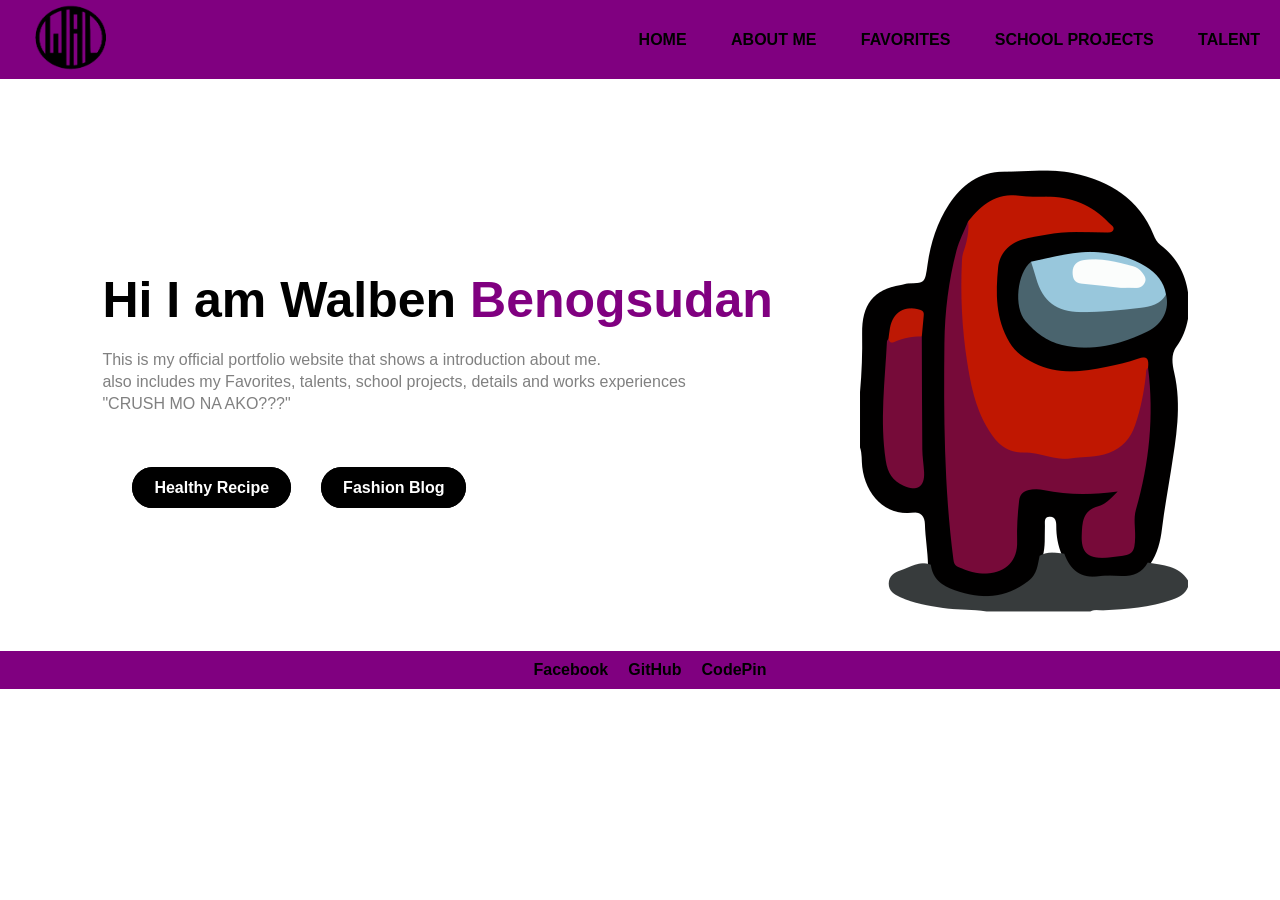
==== html/index.html @ 7b76f829 "heh" ====
<!DOCTYPE html>
<html lang="en">
<head>
    <meta charset="UTF-8">
    <meta name="viewport" content="width=device-width, initial-scale=1.0">
    <title>Portfolio</title>
    <link rel="stylesheet" href="css/style.css">
    <link rel="icon" type="" href="images/among_us_player_red_icon_156942.png">
</head>

<body>
    <nav>
        <a href="#"><img src="images/mylogo-removebg-preview.png" class="logo" alt="Logo"></a>
        <ul>
            <li><a href="index.html">HOME</a></li>
            <li><a href="aboutme.html">ABOUT ME</a></li>
            <li><a href="favorites.html">FAVORITES</a></li>
            <li><a href="schoolproject.html">SCHOOL PROJECTS</a></li>
            <li><a href="talent.html">TALENT</a></li>
        </ul>
    </nav>
    <div class="detl">
        <h1>Hi I am Walben <span>Benogsudan</span></h1>
        <p>This is my official portfolio website that shows a introduction about me. 
        <br>also includes my Favorites, talents, school projects, details and works experiences 
        <br>"CRUSH MO NA AKO???"
        </p>
        <div class="image">
            <img src="images/among_us_player_red_icon_156942.png" class="boi" alt="Among Us Icon">
        </div>
    </div>
    <div class="links">
        <div class="healthy">
            <a href="HealthyRecipes/index.html">Healthy Recipe</a>
        </div>
        <div class="fasionblog">
            <a href="fasionBlog/index.html">Fashion Blog</a>
        </div>
    </div>
<footer id="footer">
    <a href="https://www.facebook.com/walben.benogsudan" target="_blank">Facebook</a>
    <a href="https://github.com/wbenogsudan1045" target="_blank">GitHub</a>
    <a href="https://codepen.io/wbenogsudan1045" target="_blank">CodePin</a>       
</footer>
</body>
</html>
---- html/css/style.css ----
*{
    margin: 0;
    padding: 0;
    font-family: sans-serif;
}
.logo{
    height: 75px;
    width: 150px;
}
nav{
    background-color:purple;
    overflow: hidden;
    display: flex;
    align-items: center;
    justify-content: space-between;
}
nav ul li {
    display: inline-block;
    list-style: none;
    margin: 10px 20px;
}
nav ul li a{
    margin-bottom: 20px;
    margin-top: 20px;
    text-decoration: none;
    color: black;
    font-weight: bold;
}
nav ul li a:hover{
    color: white;
}
.detl{
    margin-top: 15%;
    margin-left: 8%;
}
.detl h1{
    font-size: 50px;
    color: black;
    margin-bottom: 20px;
}
.detl span{ 
    color: purple;
}
.detl p{
    color: gray;
    line-height: 22px
}
.image{
    position: absolute;
    left: 60%;
    top: 15%;
}
.links{
    margin-top: 5%;
    margin-left: 8%;
    display: flex;
    
}
.links a{
    background-color: black;
    border: 2px solid black;
    border-radius: 100px;
    color: white;
    font-weight: bold;
    text-decoration: none;
    margin-left: 30px; 
    padding: 10px 20px;
   
}
footer{
    margin-bottom: 0%;
    margin-top: 12%;
    background-color: purple;
}
footer{
display: flex;
justify-content: center;
}
footer a{
margin-top: 10px;
margin-bottom: 10px;
color: black;
font-weight: bold;
text-decoration: none;
margin-left: 20px; 
right: 20px;
}
footer a:hover{
    color: white;
}
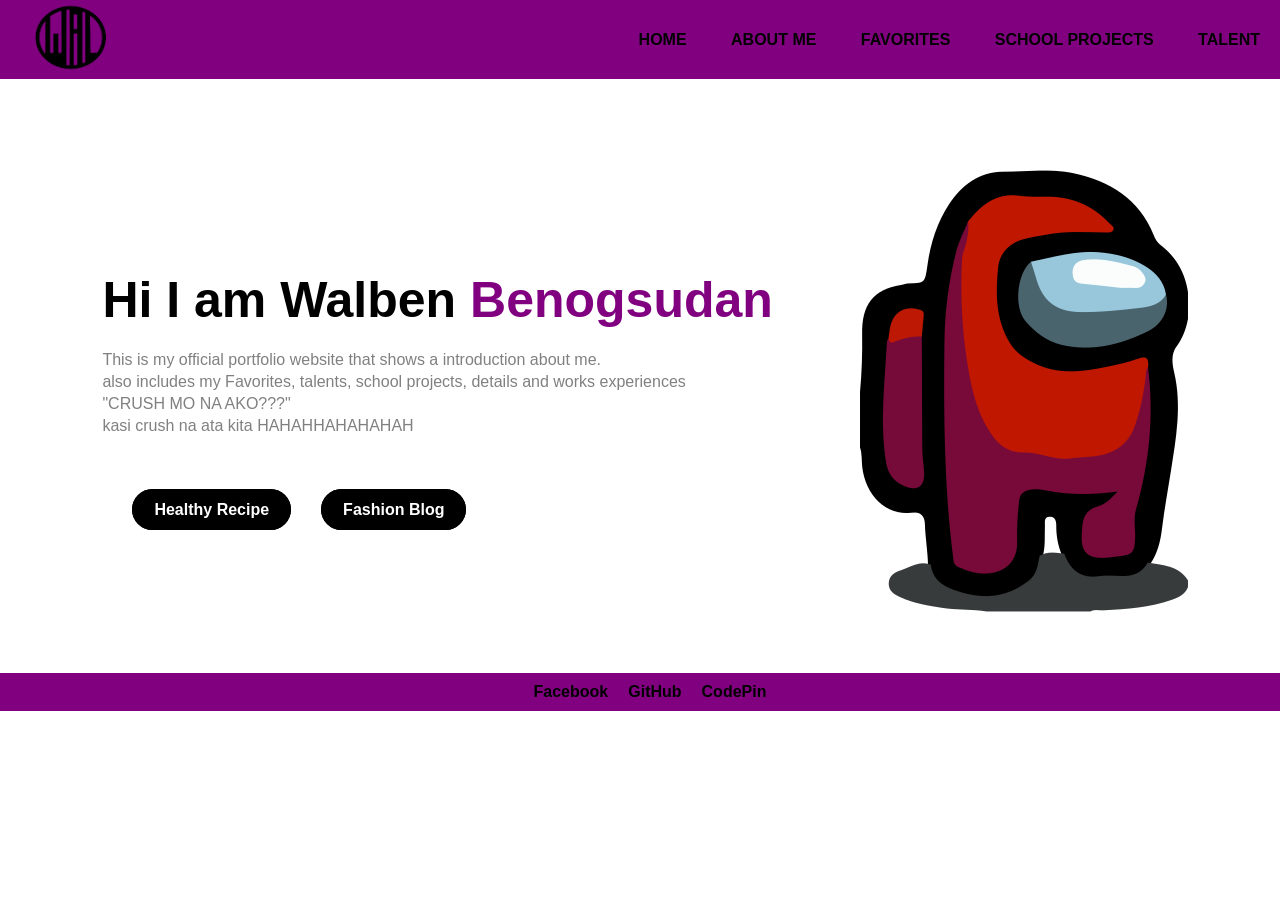
==== commit 67b39a6f: "Update index.html" ====
--- a/html/index.html
+++ b/html/index.html
@@ -24,6 +24,7 @@
         <p>This is my official portfolio website that shows a introduction about me. 
         <br>also includes my Favorites, talents, school projects, details and works experiences 
         <br>"CRUSH MO NA AKO???"
+        <br>kasi crush na ata kita HAHAHHAHAHAHAH
         </p>
         <div class="image">
             <img src="images/among_us_player_red_icon_156942.png" class="boi" alt="Among Us Icon">
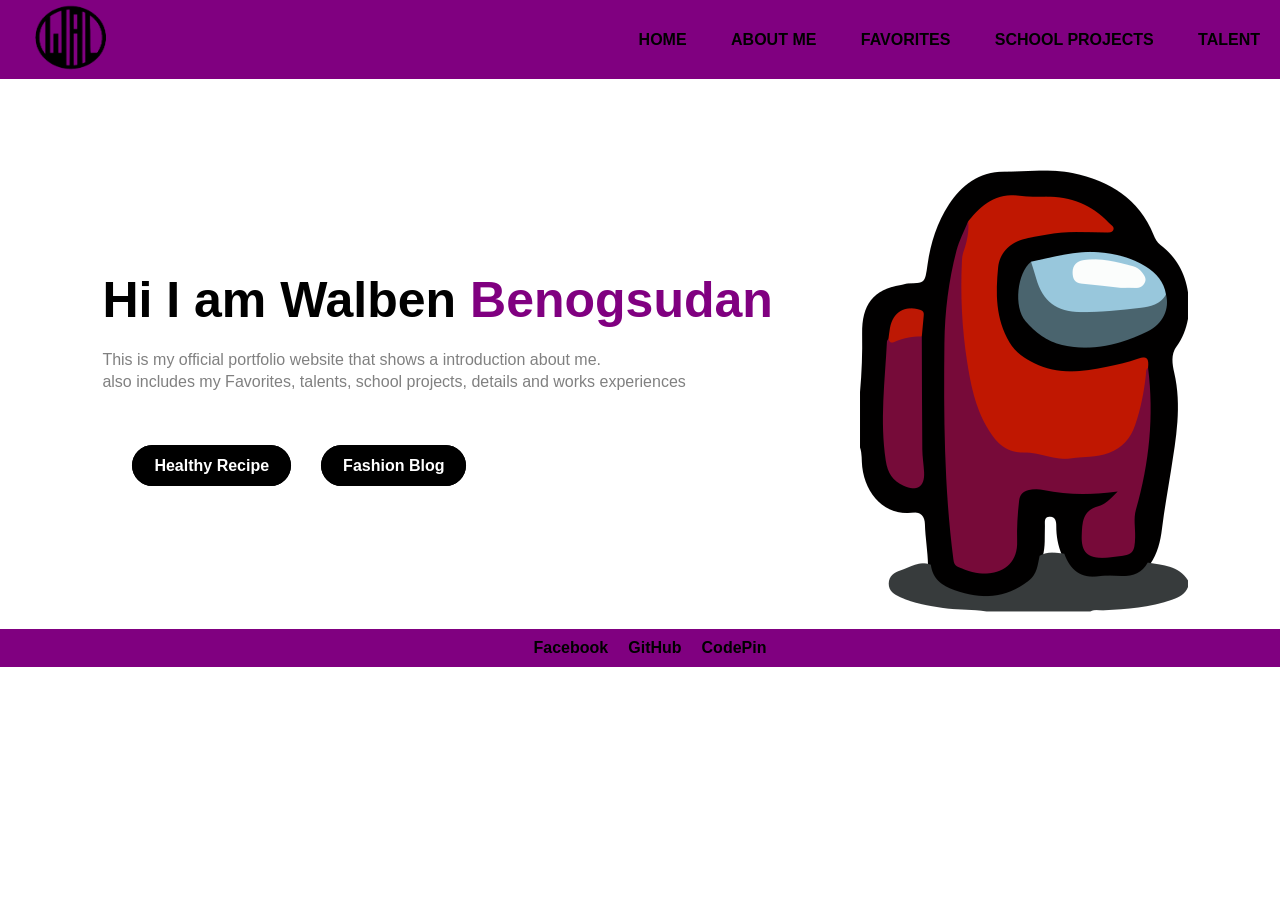
==== commit 650b8c73: "a" ====
--- a/html/index.html
+++ b/html/index.html
@@ -23,8 +23,6 @@
         <h1>Hi I am Walben <span>Benogsudan</span></h1>
         <p>This is my official portfolio website that shows a introduction about me. 
         <br>also includes my Favorites, talents, school projects, details and works experiences 
-        <br>"CRUSH MO NA AKO???"
-        <br>kasi crush na ata kita HAHAHHAHAHAHAH
         </p>
         <div class="image">
             <img src="images/among_us_player_red_icon_156942.png" class="boi" alt="Among Us Icon">
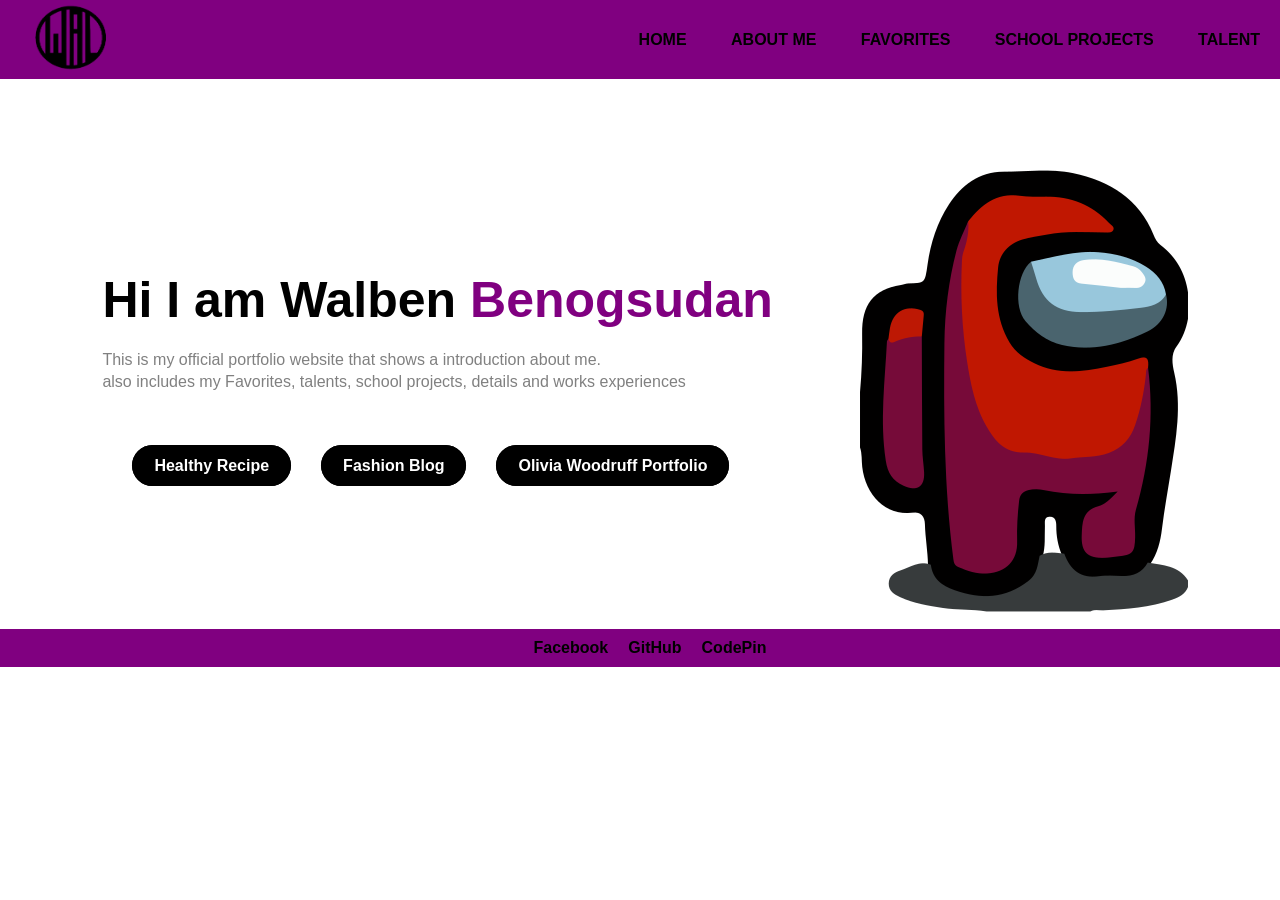
==== commit d9bfda27: "olivia" ====
--- a/html/index.html
+++ b/html/index.html
@@ -33,7 +33,10 @@
             <a href="HealthyRecipes/index.html">Healthy Recipe</a>
         </div>
         <div class="fasionblog">
-            <a href="fasionBlog/index.html">Fashion Blog</a>
+            <a href="fashionblog/index.html">Fashion Blog</a>
+        </div>
+        <div class="olivia-wood">
+            <a href="olivia-woodruff-portfolio/index.html">Olivia Woodruff Portfolio</a>
         </div>
     </div>
 <footer id="footer">
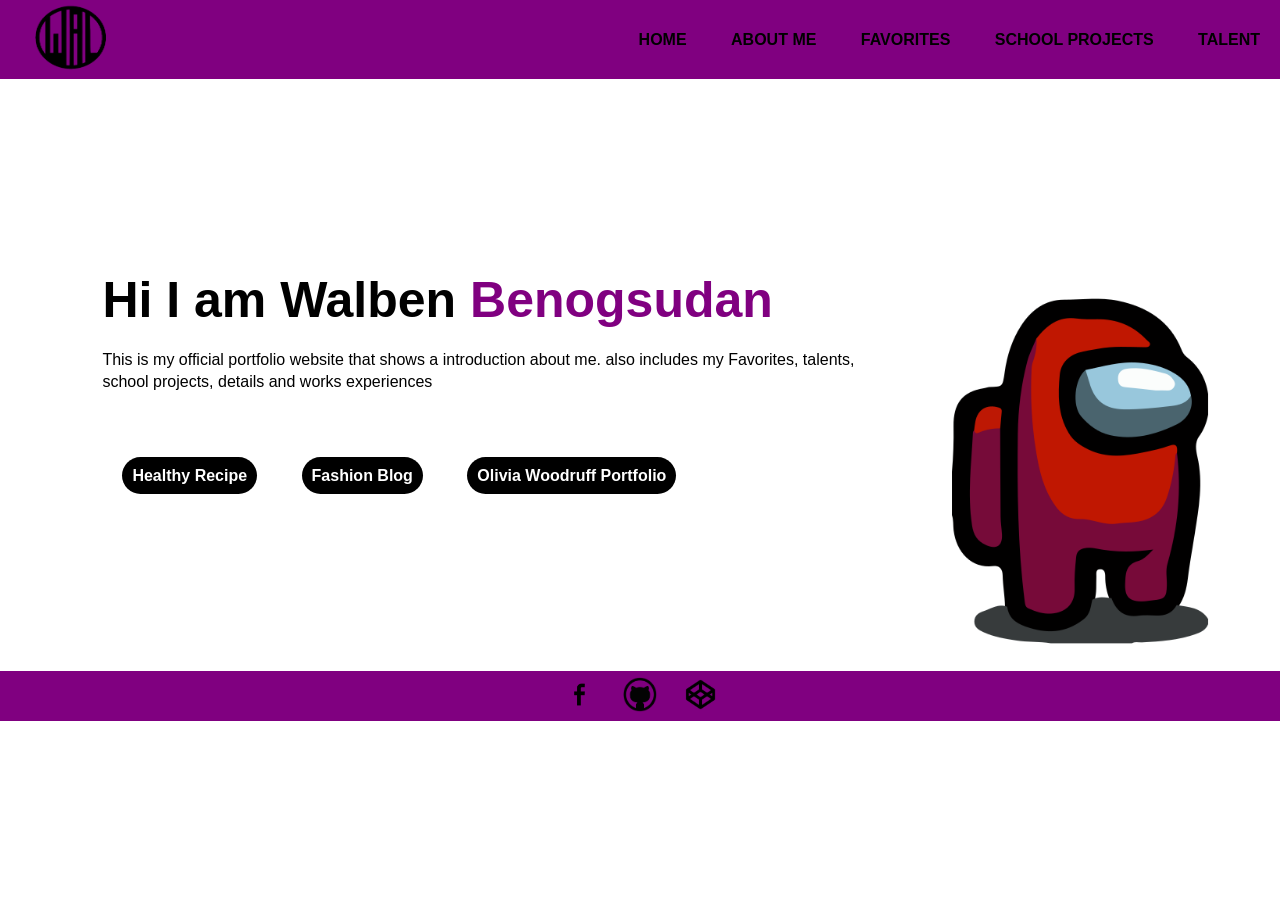
==== commit b4a2199a: "drkmd & media" ====
--- a/html/index.html
+++ b/html/index.html
@@ -5,12 +5,18 @@
     <meta name="viewport" content="width=device-width, initial-scale=1.0">
     <title>Portfolio</title>
     <link rel="stylesheet" href="css/style.css">
+    <link rel="stylesheet" href="https://cdnjs.cloudflare.com/ajax/libs/font-awesome/5.15.3/css/all.min.css"/>
     <link rel="icon" type="" href="images/among_us_player_red_icon_156942.png">
+    <script type="" src="js/atty.js" defer></script>
 </head>
 
 <body>
     <nav>
-        <a href="#"><img src="images/mylogo-removebg-preview.png" class="logo" alt="Logo"></a>
+        <input type="checkbox" id="check">
+        <label for="check" class="checkbtn">
+          <i class="fas fa-bars"></i>
+        </label>
+        <a href="#"><img src="images/mylogo-removebg-preview.png" class="logo" alt="Logo" id="dark-mode-toggle"></a>
         <ul>
             <li><a href="index.html">HOME</a></li>
             <li><a href="aboutme.html">ABOUT ME</a></li>
@@ -18,31 +24,28 @@
             <li><a href="schoolproject.html">SCHOOL PROJECTS</a></li>
             <li><a href="talent.html">TALENT</a></li>
         </ul>
+       
     </nav>
     <div class="detl">
+        <img src="images/among_us_player_red_icon_156942.png" alt="" class="image">
+        <div class="textbox">
         <h1>Hi I am Walben <span>Benogsudan</span></h1>
         <p>This is my official portfolio website that shows a introduction about me. 
-        <br>also includes my Favorites, talents, school projects, details and works experiences 
+        also includes my Favorites, talents, school projects, details and works experiences 
         </p>
-        <div class="image">
-            <img src="images/among_us_player_red_icon_156942.png" class="boi" alt="Among Us Icon">
-        </div>
+    </div>
     </div>
     <div class="links">
-        <div class="healthy">
-            <a href="HealthyRecipes/index.html">Healthy Recipe</a>
-        </div>
-        <div class="fasionblog">
-            <a href="fashionblog/index.html">Fashion Blog</a>
-        </div>
-        <div class="olivia-wood">
-            <a href="olivia-woodruff-portfolio/index.html">Olivia Woodruff Portfolio</a>
-        </div>
+      <ul>
+        <li><div class="healthy"><a href="HealthyRecipes/index.html">Healthy Recipe</a></div></li>
+        <li><div class="fasionblog"><a href="fashionblog/index.html">Fashion Blog</a></div></li>
+        <li><div class="olivia-wood"><a href="olivia-woodruff-portfolio/index.html">Olivia Woodruff Portfolio</a></div></li>
+    </ul> 
     </div>
 <footer id="footer">
-    <a href="https://www.facebook.com/walben.benogsudan" target="_blank">Facebook</a>
-    <a href="https://github.com/wbenogsudan1045" target="_blank">GitHub</a>
-    <a href="https://codepen.io/wbenogsudan1045" target="_blank">CodePin</a>       
+    <a href="https://www.facebook.com/walben.benogsudan" target="_blank" ><img src="images/facebook-4096-black.png" alt="" class="fbicon"></a>
+    <a href="https://github.com/wbenogsudan1045" target="_blank"><img src="images/pngimg.com - github_PNG80.png" alt=""  class="giticon"></a>
+    <a href="https://codepen.io/wbenogsudan1045" target="_blank" ><img src="images/image_processing20210616-28548-1g71btv.png" alt="" class="cpicon"></a>       
 </footer>
 </body>
 </html>
--- a/html/css/style.css
+++ b/html/css/style.css
@@ -2,6 +2,17 @@
     margin: 0;
     padding: 0;
     font-family: sans-serif;
+}
+:root{
+  --primary-color:white;
+  --secondary-color:black;
+}
+body.dark-mode{
+  --primary-color:black;
+  --secondary-color:white;
+}
+body{
+  background-color: var(--primary-color);
 }
 .logo{
     height: 75px;
@@ -23,68 +34,209 @@
     margin-bottom: 20px;
     margin-top: 20px;
     text-decoration: none;
-    color: black;
+    color: var(--secondary-color);
     font-weight: bold;
 }
 nav ul li a:hover{
-    color: white;
-}
+    color: var(--primary-color)
+}
+.checkbtn {
+    font-size: 22px;
+    color: var(--primary-color);
+    float: right;
+    line-height: 80px;
+    margin-right: 30px;
+    cursor: pointer;
+    display: none;
+  }
+  #check {
+    display: none;
+  }
+section {
+  background: url("bg.jpg") no-repeat;
+  background-size: cover;
+  height: calc(100vh - 80px);
+}  
 .detl{
     margin-top: 15%;
     margin-left: 8%;
 }
 .detl h1{
     font-size: 50px;
-    color: black;
+    color: var(--secondary-color);
     margin-bottom: 20px;
 }
 .detl span{ 
     color: purple;
 }
 .detl p{
-    color: gray;
+    color: var(--secondary-color);
     line-height: 22px
 }
 .image{
-    position: absolute;
-    left: 60%;
-    top: 15%;
+    float: right;
+    width: 400px;
+    position: static;
+    
 }
 .links{
     margin-top: 5%;
     margin-left: 8%;
+    margin-bottom: 100px;
     display: flex;
+}
     
-}
-.links a{
-    background-color: black;
-    border: 2px solid black;
-    border-radius: 100px;
-    color: white;
+.links{
+    overflow: hidden;
+    display: flex;
+    align-items: center;
+    justify-content: space-between;
+}
+.links ul li {
+    display: inline-block;
+    list-style: none;
+    margin: 10px 20px;
+}
+ .links ul li a{
+    background-color: var(--secondary-color);
+    color: var(--primary-color);
+    padding: 10px;
+    border-radius: 30px;
+    margin-bottom: 20px;
+    margin-top: 20px;
+    text-decoration: none;
     font-weight: bold;
-    text-decoration: none;
-    margin-left: 30px; 
-    padding: 10px 20px;
-   
-}
-footer{
-    margin-bottom: 0%;
-    margin-top: 12%;
-    background-color: purple;
-}
-footer{
-display: flex;
-justify-content: center;
-}
-footer a{
-margin-top: 10px;
-margin-bottom: 10px;
-color: black;
-font-weight: bold;
-text-decoration: none;
-margin-left: 20px; 
-right: 20px;
-}
-footer a:hover{
-    color: white;
-}+}
+.links ul li a:hover{
+    color: red;
+}
+footer {
+  background-color: purple;
+  display: flex;
+  justify-content: center;
+  align-items: center;
+  height: 50px; 
+  position: static; 
+  bottom: 0;
+  left: 0;
+  width: 100%;
+}
+
+footer a {
+  padding: 3px;
+  color: var(--secondary-color);
+  font-weight: bold;
+  text-decoration: none;
+  margin: 0 10px; /* Adjust margin as needed */
+}
+
+footer a:hover {
+  color: var(--primary-color);
+}
+.cpicon{
+  width:35px ;
+}
+.fbicon{
+  height: 35px;
+}
+.giticon{
+  height: 35px;
+}
+@media (max-width: 1050px) {
+    .logo {
+      padding-left: 30px;
+      
+    }
+    nav ul li a {
+      font-size: 16px;
+    }
+  }
+@media (max-width: 843px) {
+  .checkbtn {
+    display: block;
+    margin-left: 20px;
+  }
+
+  nav ul {
+    position: fixed;
+    width: 100%;
+    height: 100vh;
+    background: #9c1d9c;
+    top: 80px;
+    left: -100%;
+    text-align: center;
+    transition: all .5s;
+  }
+  nav ul li {
+    display: block;
+    margin: 50px 0;
+    line-height: 30px;
+  }
+  nav ul li a {
+    font-size: 20px;
+  }
+  a:hover,
+  a.active {
+    background: none;
+    color: #0082e6;
+  }
+  #check:checked~ul {
+    left: 0;
+  }
+ a.links{
+    font-size: 90px;
+  } 
+  .links ul li a{
+    margin-bottom: 10px;
+    margin-top: 10px;
+ }
+.cpicon{
+    width:30px ;
+ }
+.fbicon{
+    height: 30px;
+ }
+    .giticon{
+      height: 30px;
+    }
+    footer{
+      margin-top: auto;
+    }
+@media (max-width: 756px) {
+       .image{
+        display: block;
+        justify-content: center;
+        justify-items: center;
+       }
+       h1 {
+       font-size: 45px;
+       }
+       p{
+        font-size: 15px;
+        line-height: 1px;
+       }
+       .links ul li a{
+        font-size: 15px;
+      }
+       .logo{
+        margin-left: 20%;
+      }
+       .cpicon{
+        width:25px ;
+      }
+      .fbicon{
+        height: 25px;
+      }
+      .giticon{
+        height: 25px;
+      }
+      footer{
+        margin-top: auto;
+      }
+    }
+}
+section {
+  background: url("bg.jpg") no-repeat;
+  background-size: cover;
+  height: calc(100vh - 80px);
+}  
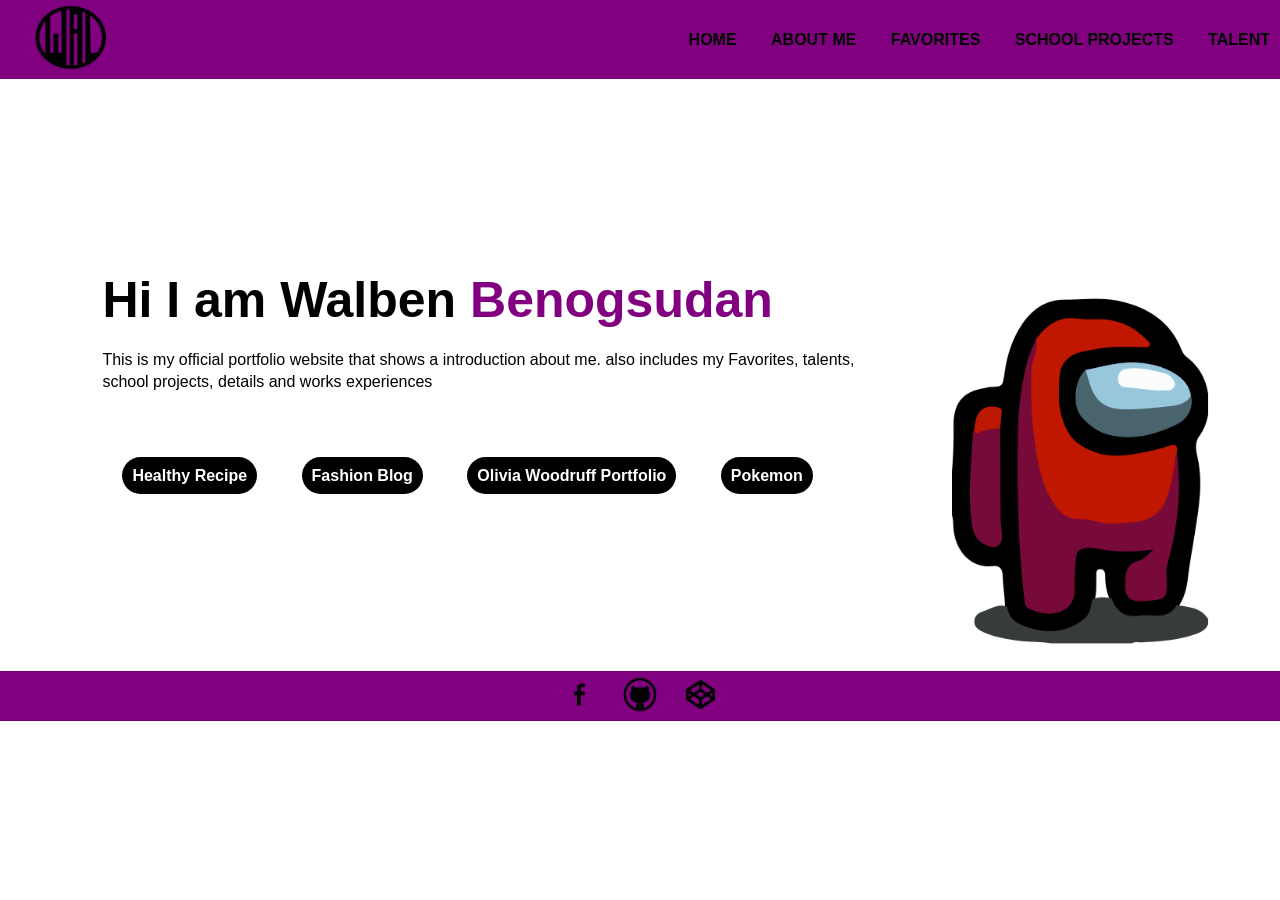
==== commit 61b074af: "finals" ====
--- a/html/index.html
+++ b/html/index.html
@@ -7,7 +7,7 @@
     <link rel="stylesheet" href="css/style.css">
     <link rel="stylesheet" href="https://cdnjs.cloudflare.com/ajax/libs/font-awesome/5.15.3/css/all.min.css"/>
     <link rel="icon" type="" href="images/among_us_player_red_icon_156942.png">
-    <script type="" src="js/atty.js" defer></script>
+    
 </head>
 
 <body>
@@ -40,6 +40,7 @@
         <li><div class="healthy"><a href="HealthyRecipes/index.html">Healthy Recipe</a></div></li>
         <li><div class="fasionblog"><a href="fashionblog/index.html">Fashion Blog</a></div></li>
         <li><div class="olivia-wood"><a href="olivia-woodruff-portfolio/index.html">Olivia Woodruff Portfolio</a></div></li>
+        <li><div class="Pokemon-API"><a href="Pokemon API/index.html">Pokemon</a></div></li>
     </ul> 
     </div>
 <footer id="footer">
@@ -47,5 +48,7 @@
     <a href="https://github.com/wbenogsudan1045" target="_blank"><img src="images/pngimg.com - github_PNG80.png" alt=""  class="giticon"></a>
     <a href="https://codepen.io/wbenogsudan1045" target="_blank" ><img src="images/image_processing20210616-28548-1g71btv.png" alt="" class="cpicon"></a>       
 </footer>
+<script type="" src="darkmode/script.js" defer></script>
+<link rel="stylesheet" href="darkmode/style.css">
 </body>
 </html>
--- a/html/css/style.css
+++ b/html/css/style.css
@@ -143,18 +143,18 @@
   height: 35px;
 }
 @media (max-width: 1050px) {
-    .logo {
-      padding-left: 30px;
-      
-    }
-    nav ul li a {
-      font-size: 16px;
-    }
-  }
+  .logo {
+    padding-left: 30px;
+  }
+
+  nav ul li a {
+    font-size: 16px;
+  }
+}
+
 @media (max-width: 843px) {
   .checkbtn {
     display: block;
-    margin-left: 20px;
   }
 
   nav ul {
@@ -162,79 +162,130 @@
     width: 100%;
     height: 100vh;
     background: #9c1d9c;
-    top: 80px;
-    left: -100%;
+    top: 80px; /* Pushes the menu below the navbar */
+    left: -100%; /* Initially hides the menu off-screen */
+    display: flex;
+    flex-direction: column; /* Stacks items vertically */
+    justify-content: center; /* Centers menu items vertically */
+    align-items: center; /* Centers menu items horizontally */
     text-align: center;
-    transition: all .5s;
-  }
+    transition: left 0.5s ease-in-out; /* Smooth transition for showing/hiding */
+    z-index: 999; /* Ensures it overlays other elements */
+  }
+  
   nav ul li {
+    margin: 20px 0; /* Adjust vertical spacing between items */
+    list-style: none; /* Removes bullets */
+  }
+  
+  nav ul li a {
+    text-decoration: none;
+    font-size: 20px; /* Adjusted font size for readability */
+    color: var(--primary-color);
+    font-weight: bold;
+    transition: color 0.3s ease; /* Smooth hover effect */
+  }
+  
+  nav ul li a:hover {
+    color: var(--secondary-color);
+  }
+  
+  /* Burger Icon Styling */
+  .checkbtn {
+    margin-left: 45px;
+    font-size: 24px;
+    color: var(--primary-color);
+    cursor: pointer;
+    display: block; /* Visible only in smaller screens */
+    z-index: 1000; /* Places it above the menu */
+  }
+  
+  #check {
+    display: none; /* Hides the actual checkbox */
+  }
+  
+  #check:checked ~ ul {
+    left: 0; /* Shows the menu when checkbox is checked */
+  }
+  
+
+  nav ul li a {
+    font-size: 20px;
+  }
+
+  #check:checked ~ ul {
+    left: 0;
+  }
+
+  .image {
     display: block;
-    margin: 50px 0;
-    line-height: 30px;
-  }
-  nav ul li a {
-    font-size: 20px;
-  }
-  a:hover,
-  a.active {
-    background: none;
-    color: #0082e6;
-  }
-  #check:checked~ul {
-    left: 0;
-  }
- a.links{
-    font-size: 90px;
-  } 
-  .links ul li a{
-    margin-bottom: 10px;
-    margin-top: 10px;
- }
-.cpicon{
-    width:30px ;
- }
-.fbicon{
+    margin: 0 auto;
+    width: 300px;
+  }
+}
+
+@media (max-width: 756px) {
+  .logo {
+    margin-left: 20%;
+  }
+
+  .cpicon, .fbicon, .giticon {
     height: 30px;
- }
-    .giticon{
-      height: 30px;
-    }
-    footer{
-      margin-top: auto;
-    }
-@media (max-width: 756px) {
-       .image{
-        display: block;
-        justify-content: center;
-        justify-items: center;
-       }
-       h1 {
-       font-size: 45px;
-       }
-       p{
-        font-size: 15px;
-        line-height: 1px;
-       }
-       .links ul li a{
-        font-size: 15px;
-      }
-       .logo{
-        margin-left: 20%;
-      }
-       .cpicon{
-        width:25px ;
-      }
-      .fbicon{
-        height: 25px;
-      }
-      .giticon{
-        height: 25px;
-      }
-      footer{
-        margin-top: auto;
-      }
-    }
-}
+    width: 30px;
+  }
+
+  .detl h1 {
+    font-size: 40px;
+  }
+
+  .image {
+    width: 250px;
+  }
+
+  p {
+    font-size: 14px;
+  }
+}
+
+@media (max-width: 503px) {
+  .detl h1 {
+    font-size: 35px;
+  }
+
+  p {
+    font-size: 12px;
+  }
+}
+
+@media (max-width: 360px) {
+  nav ul li a {
+    font-size: 14px;
+  }
+
+  .links ul li a {
+    font-size: 12px;
+    padding: 8px;
+  }
+
+  .detl h1 {
+    font-size: 30px;
+  }
+
+  .image {
+    float: none;
+    width: 200px;
+  }
+
+  .cpicon, .fbicon, .giticon {
+    height: 25px;
+    width: 25px;
+  }
+
+  p {
+    font-size: 10px;
+  }
+}
+
 section {
   background: url("bg.jpg") no-repeat;
   background-size: cover;
--- a/html/darkmode/style.css
+++ b/html/darkmode/style.css
@@ -0,0 +1,28 @@
+:root {
+  --primary-color: white;
+  --secondary-color: black;
+}
+
+body.dark-mode {
+  --primary-color: black;
+  --secondary-color: white;
+}
+
+body {
+  background-color: var(--primary-color);
+  color: var(--secondary-color);
+  transition: background-color 0.3s, color 0.3s;
+}
+
+p, h1, h2, a {
+  color: var(--secondary-color);
+}
+
+nav ul {
+  list-style: none;
+}
+
+nav ul li {
+  display: inline-block;
+  margin-right: 10px;
+}
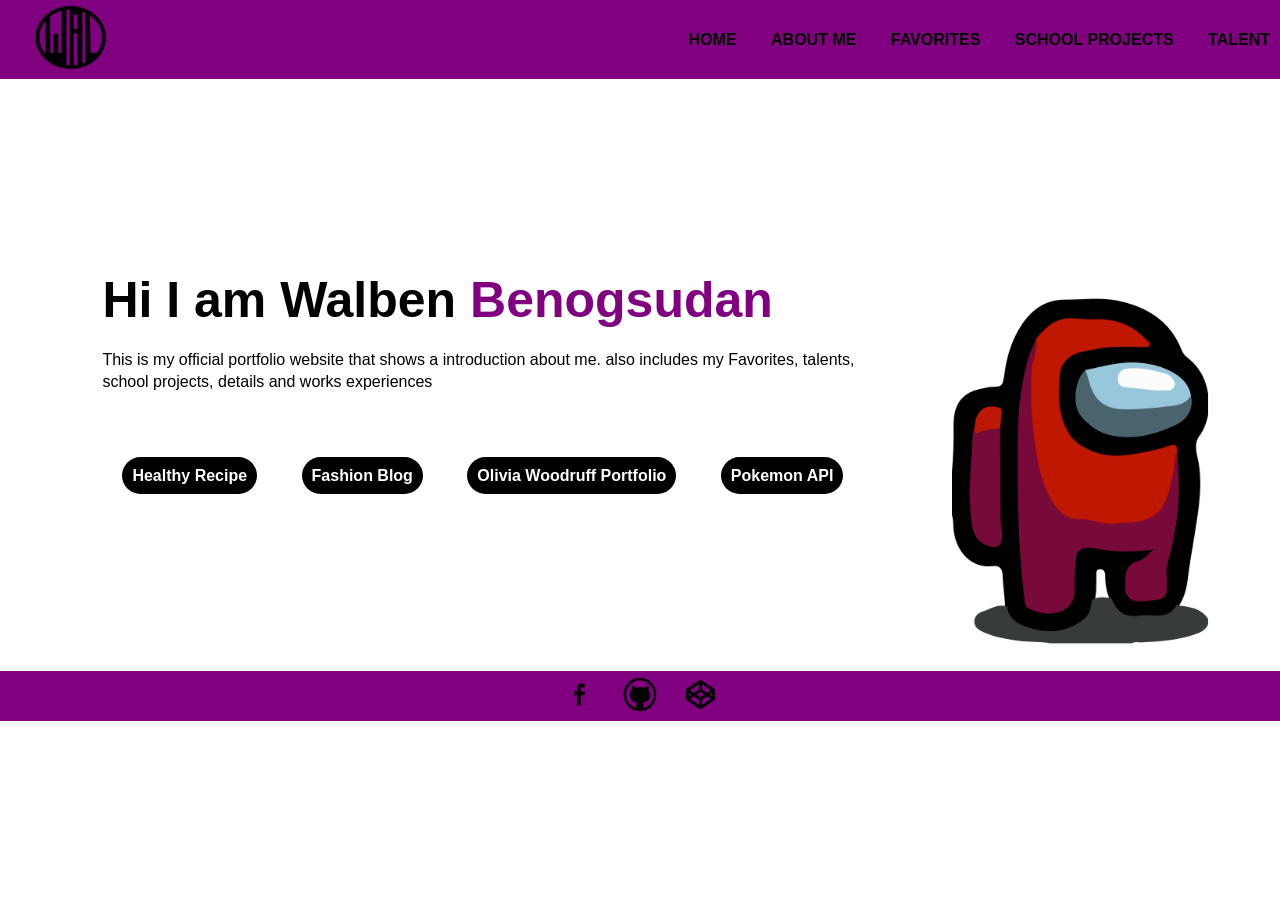
==== commit 520d89db: "update" ====
--- a/html/index.html
+++ b/html/index.html
@@ -40,7 +40,7 @@
         <li><div class="healthy"><a href="HealthyRecipes/index.html">Healthy Recipe</a></div></li>
         <li><div class="fasionblog"><a href="fashionblog/index.html">Fashion Blog</a></div></li>
         <li><div class="olivia-wood"><a href="olivia-woodruff-portfolio/index.html">Olivia Woodruff Portfolio</a></div></li>
-        <li><div class="Pokemon-API"><a href="Pokemon API/index.html">Pokemon</a></div></li>
+        <li><div class="Pokemon-API"><a href="Pokemon API/index.html">Pokemon API</a></div></li>
     </ul> 
     </div>
 <footer id="footer">
